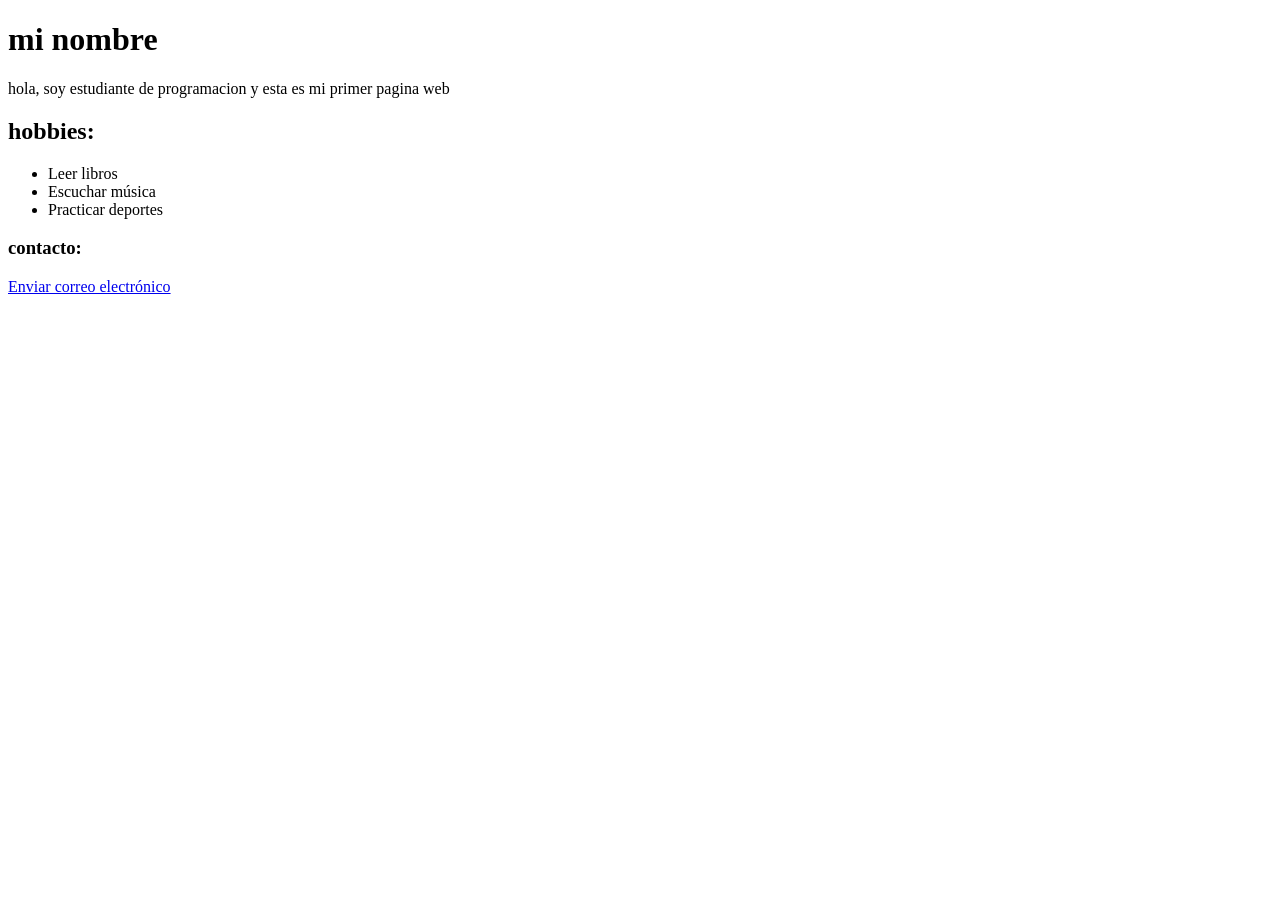
==== index.html @ 147b87e4 "primer commit" ====
<!DOCTYPE html>
<html lang="en">

<head>
    <meta charset="UTF-8">
    <meta name="viewport" content="width=device-width, initial-scale=1.0">
    <title>Document</title>
 

</head>

<body>

<h1>mi nombre</h1>

<p>hola, soy estudiante de programacion y esta es mi primer pagina web</p>

<h2>hobbies:</h2>
<ul>
    <li>Leer libros</li>
    <li>Escuchar música</li>
    <li>Practicar deportes</li>
</ul>
<h3>contacto:</h3>
<a href="mailto:valentinosorondotoscanini12@gmail.com">Enviar correo electrónico</a>

</body>

</html>
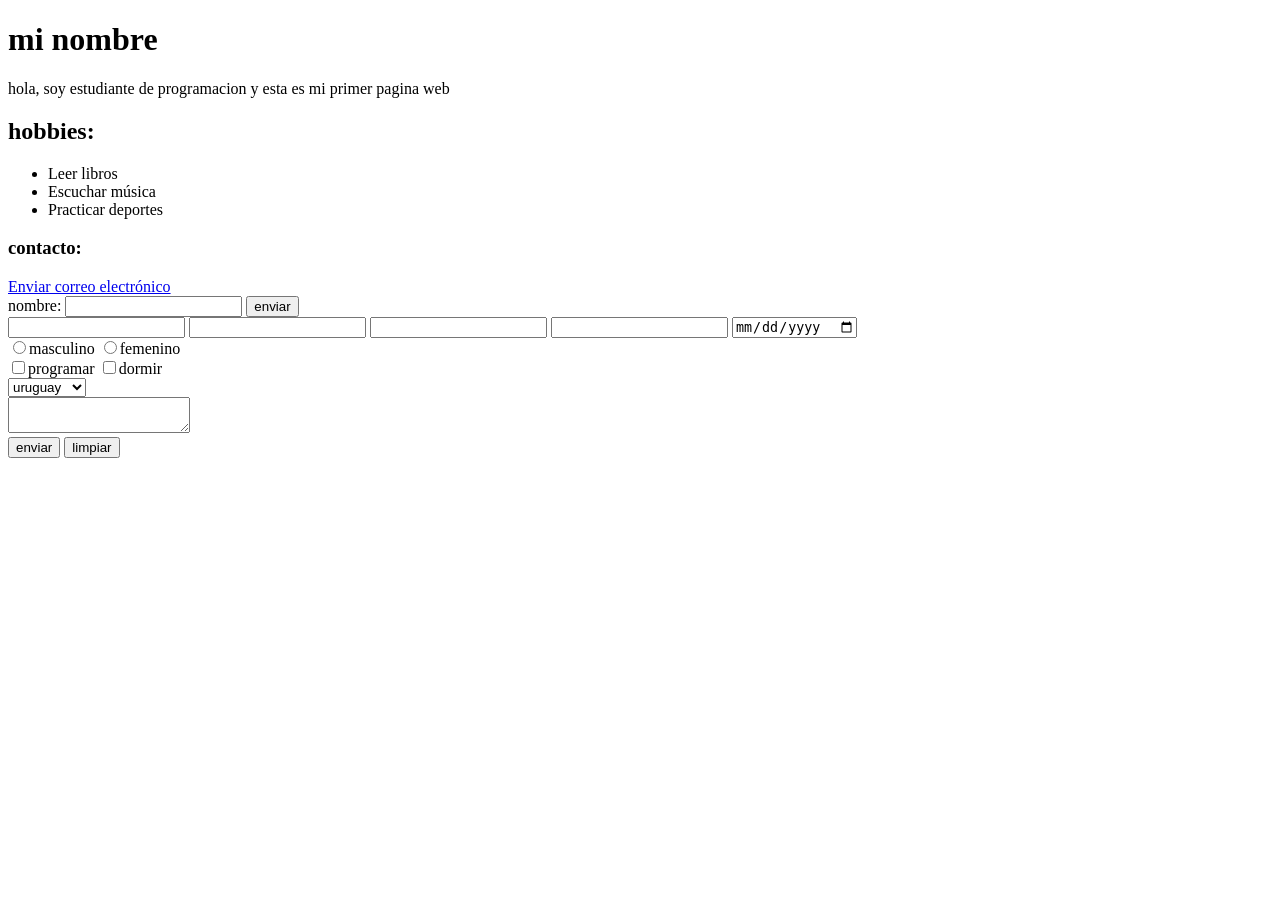
==== commit d64eb8bb: "segundo commit" ====
--- a/index.html
+++ b/index.html
@@ -24,6 +24,55 @@
 <h3>contacto:</h3>
 <a href="mailto:valentinosorondotoscanini12@gmail.com">Enviar correo electrónico</a>
 
+<form action="procesar" method="post">
+
+<label for="nombre">nombre:</label>
+<input type="text" id="nombre" name="nombre" required>
+<button type="submit">enviar</button>
+
+</form>
+<div class="container">
+    <input type="text"name=usuario>
+    <input type="password"name=contraseña>
+    <input type="email"name=email>
+    <input type="number"name=number0>
+    <input type="date"name=fecha>
+
+</div class="container">
+<label>
+<input type="radio"name="genero" value="masculino">masculino
+</label>
+<label>
+<input type="radio"name="genero" value="femenino">femenino
+</label>
+<div>
+
+</div class="container">
+<label>
+<input type="checkbox"name="hobby" value="programar">programar
+</label>
+<label>
+<input type="checkbox"name="hobby" value="dormir">dormir
+</label>
+
+</div>
+
+<div class="container">
+<select name="pais" id="pais">
+    <option value="uy">uruguay</option>
+    <option value="ar">argentina</option>
+</select>
+</div>
+<div class="container">
+    <textarea name="mensaje" id="texto"></textarea>
+</div>
+
+<button type="submit">enviar</button>
+<button type="reset">limpiar</button>
+
+
 </body>
 
+
+
 </html>
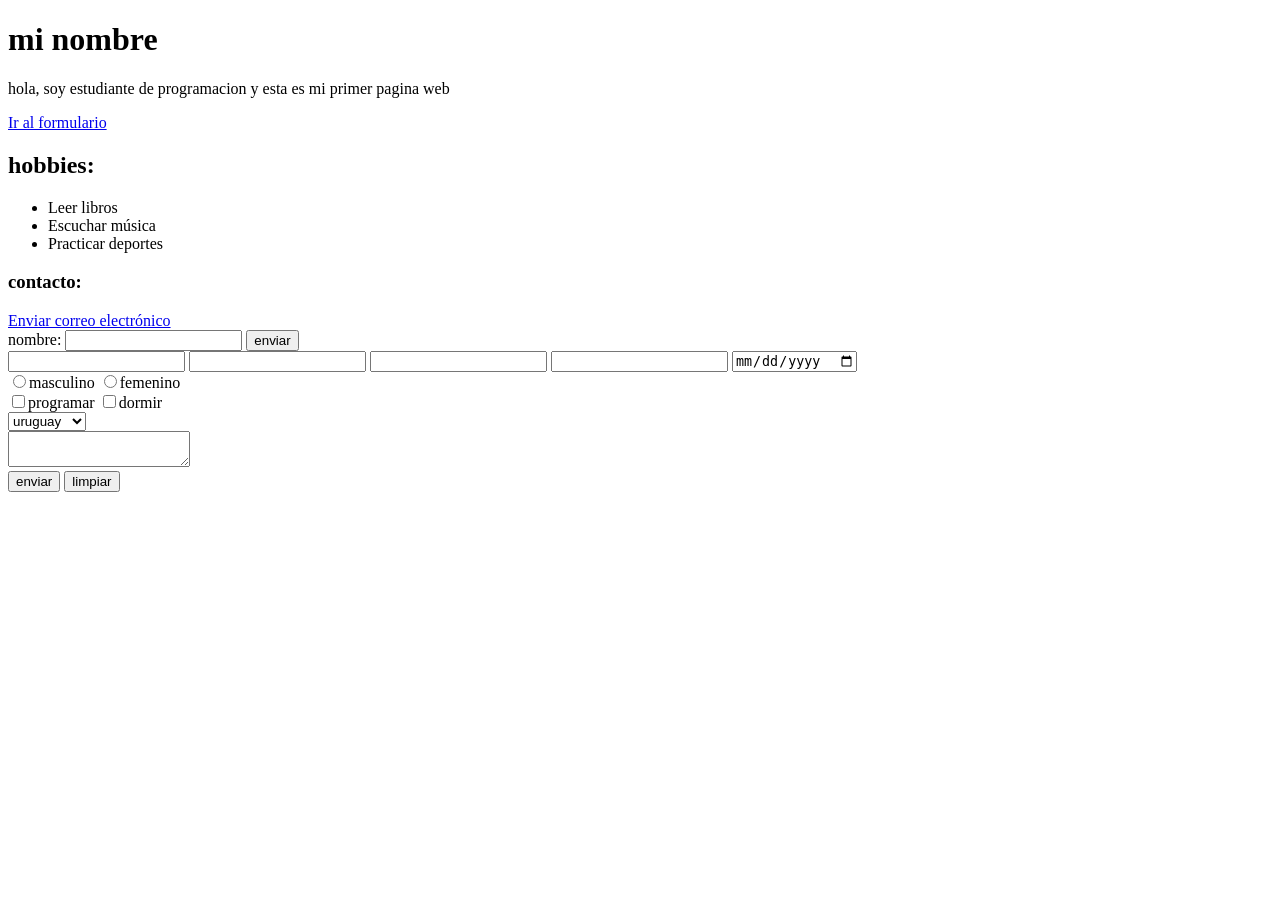
==== commit 585351b6: "commit de correccion" ====
--- a/index.html
+++ b/index.html
@@ -14,6 +14,7 @@
 <h1>mi nombre</h1>
 
 <p>hola, soy estudiante de programacion y esta es mi primer pagina web</p>
+<a href="formulario.html">Ir al formulario</a>
 
 <h2>hobbies:</h2>
 <ul>
